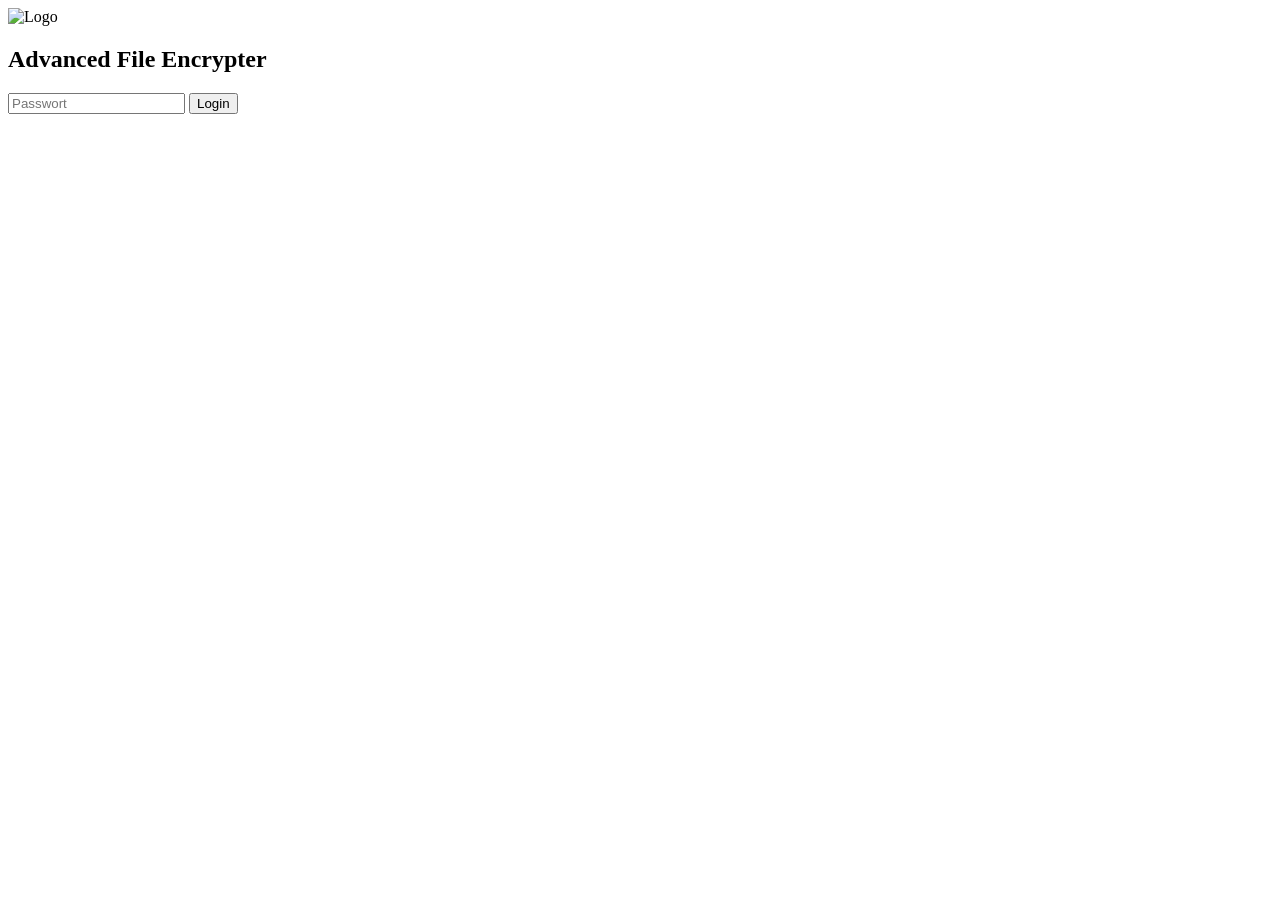
==== index.html @ 79cf854e "creating frontend based login page ready for upgrading with backend auth" ====
<!DOCTYPE html>
<html lang="de">
<head>
    <meta charset="UTF-8">
    <title>AFE - Login</title>
    <link rel="stylesheet" href="style/auth.css">
</head>
<body>
    <div class="login-container">
        <img src="assets/logo.png" alt="Logo" class="logo">
        <h2>Advanced File Encrypter</h2>
        <input type="password" id="password" placeholder="Passwort">
        <button id="loginBtn">Login</button>
    </div>
    <script src="js/auth.js"></script>
</body>
</html>
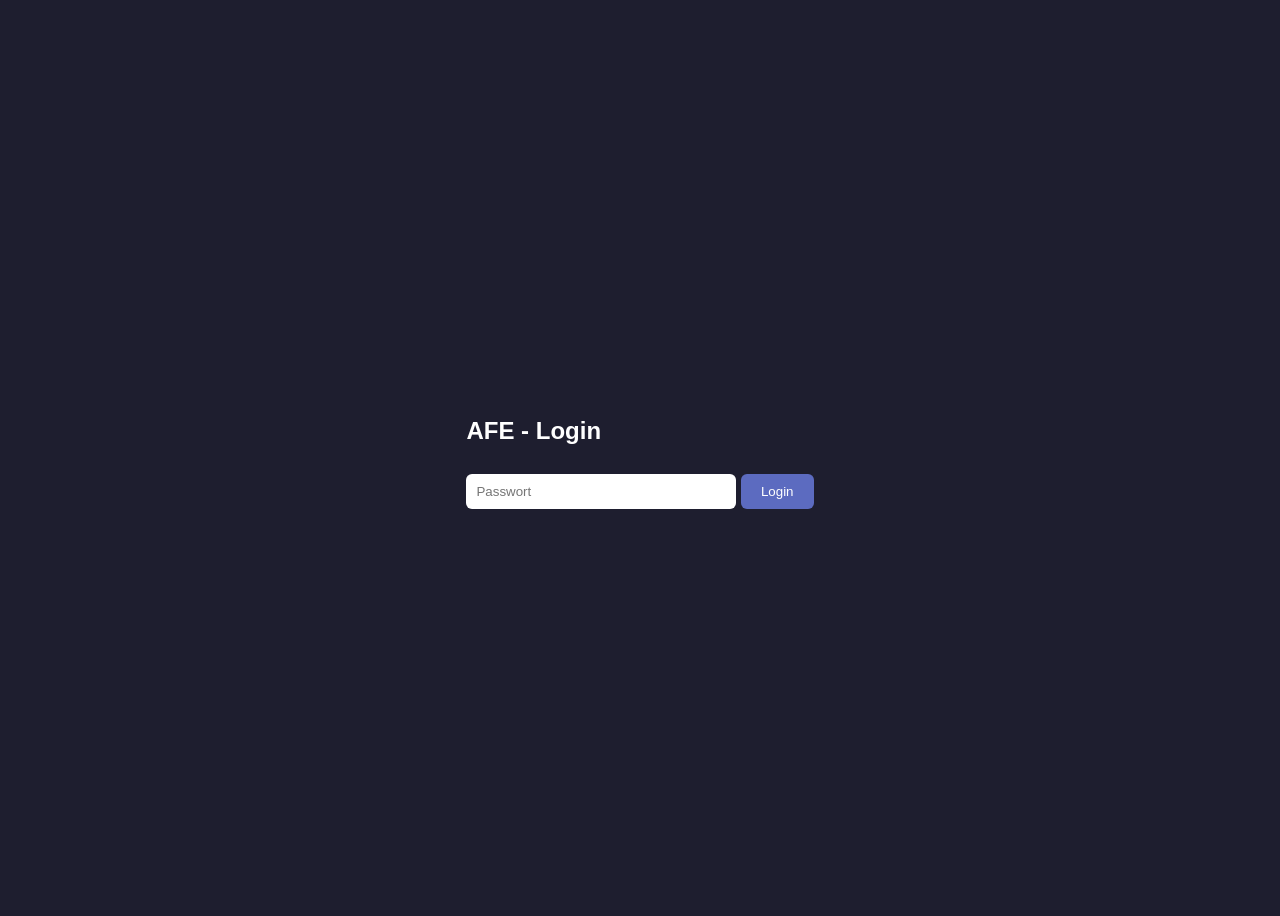
==== commit f5d98447: "Update index.html" ====
--- a/index.html
+++ b/index.html
@@ -1,17 +1,47 @@
 <!DOCTYPE html>
 <html lang="de">
 <head>
-    <meta charset="UTF-8">
-    <title>AFE - Login</title>
-    <link rel="stylesheet" href="style/auth.css">
+<meta charset="UTF-8">
+<title>Advanced File Encrypter</title>
+<link rel="stylesheet" href="style/main.css">
 </head>
 <body>
-    <div class="login-container">
-        <img src="assets/logo.png" alt="Logo" class="logo">
-        <h2>Advanced File Encrypter</h2>
-        <input type="password" id="password" placeholder="Passwort">
-        <button id="loginBtn">Login</button>
+<div class="login-container" id="loginPanel">
+    <h2>AFE - Login</h2>
+    <input type="password" id="password" placeholder="Passwort">
+    <button id="loginBtn">Login</button>
+</div>
+
+<div class="tool-container" id="toolPanel" style="display:none;">
+    <h1>Advanced File Encrypter</h1>
+    <div class="tabs">
+        <button class="tab-btn active" data-tab="encryptTab">Encrypt</button>
+        <button class="tab-btn" data-tab="decryptTab">Decrypt</button>
     </div>
-    <script src="js/auth.js"></script>
+
+    <div class="tab-content active" id="encryptTab">
+        <h2>Encrypt File</h2>
+        <input type="file" id="fileInput">
+        <input type="password" id="encPassword" placeholder="Passwort">
+        <button id="encryptBtn">Encrypt</button>
+        <a id="downloadLink" style="display:none;">Download .afe</a>
+        <div id="encryptStatus" class="status"></div>
+    </div>
+
+    <div class="tab-content" id="decryptTab">
+        <h2>Decrypt File</h2>
+        <input type="file" id="fileInputDec">
+        <input type="password" id="decPassword" placeholder="Passwort">
+        <button id="decryptBtn">Decrypt</button>
+        <a id="downloadLinkDec" style="display:none;">Download Original</a>
+        <div id="decryptStatus" class="status"></div>
+    </div>
+</div>
+
+<script src="js/utils.js"></script>
+<script src="js/auth.js"></script>
+<script src="js/encrypt.js"></script>
+<script src="js/decrypt.js"></script>
+<script src="js/tabs.js"></script>
 </body>
 </html>
--- a/style/main.css
+++ b/style/main.css
@@ -0,0 +1,6 @@
+body { display:flex; justify-content:center; align-items:center; height:100vh; background:#1e1e2f; color:white; font-family:sans-serif; }
+.container { text-align:center; padding:30px; background:#2a2a3d; border-radius:12px; box-shadow:0 0 15px rgba(0,0,0,0.5);}
+input { padding:10px; margin:10px 0; width:250px; border-radius:6px; border:none; }
+button { padding:10px 20px; border:none; border-radius:6px; background:#5c6bc0; color:white; cursor:pointer; }
+button:hover { background:#7986cb; }
+a { display:block; margin-top:15px; color:#ffca28; text-decoration:none; }
